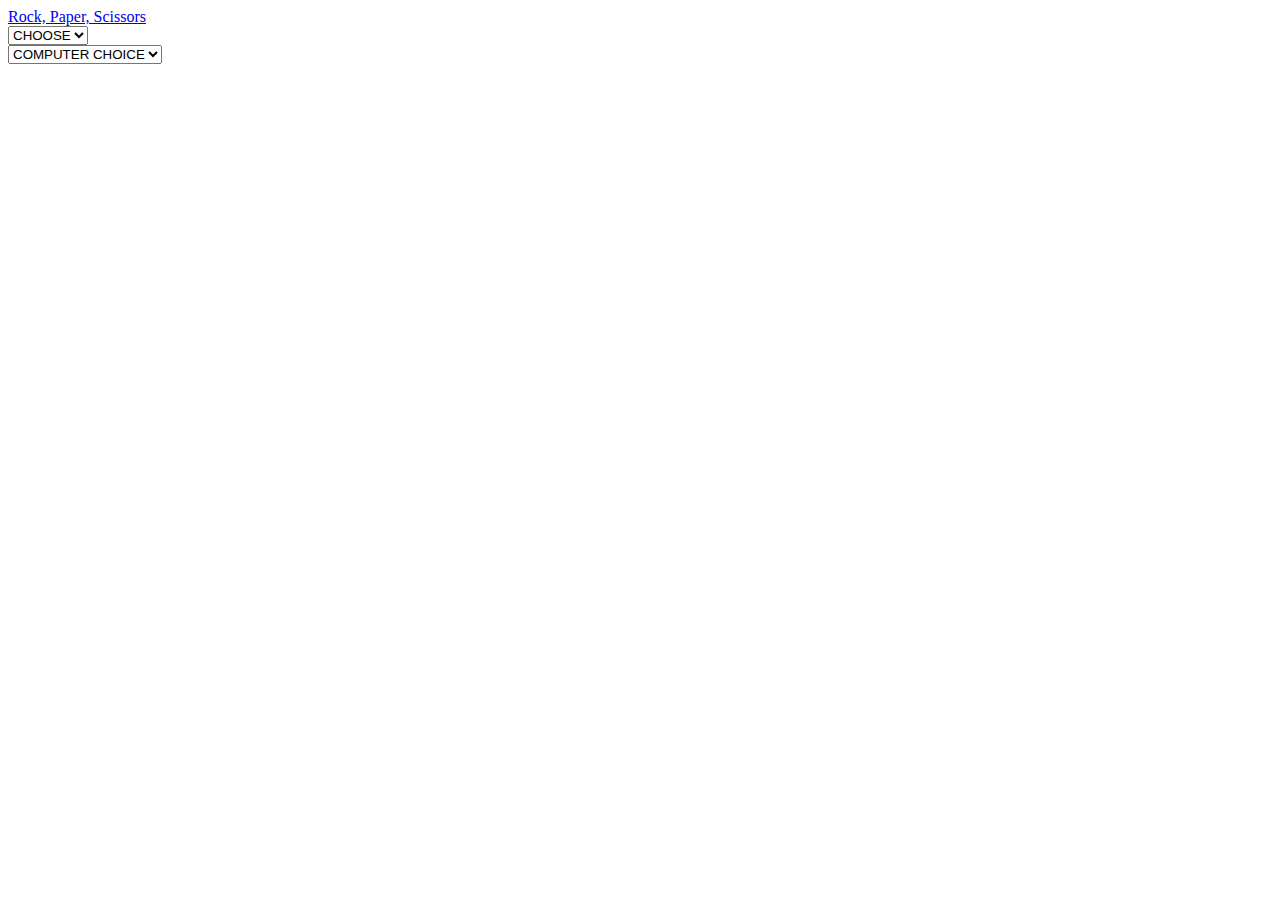
==== w1d4/rps/index.html @ 38dc0e71 "added rps game" ====
<!DOCTYPE html>
<html lang="en">
<head>
    <meta charset="UTF-8">
    <meta http-equiv="X-UA-Compatible" content="IE=edge">
    <meta name="viewport" content="width=device-width, initial-scale=1.0">
    <title>ROCK, PAPER, SCISSORS</title>
    <link href="https://cdn.jsdelivr.net/npm/bootstrap@5.1.3/dist/css/bootstrap.min.css" rel="stylesheet" integrity="sha384-1BmE4kWBq78iYhFldvKuhfTAU6auU8tT94WrHftjDbrCEXSU1oBoqyl2QvZ6jIW3" crossorigin="anonymous">
</head>
<body class="bg-secondary">
    <nav class="navbar navbar-expand-lg navbar-dark bg-dark">
        <div class="container">
            <a class="navbar-brand" href="#">Rock, Paper, Scissors</a>
        </div>
    </nav>
    <main>
        <div class="container">
            <div class="row">
                <div class="col-lg-6 col-md-12 col-sm-12 mt-3">
                    <form>
                        <select name="choice" id="choice" class="form-select" onchange="playGame(this)">
                            <option value="null" selected hidden disabled>CHOOSE</option>
                            <option value="rock">Rock</option>
                            <option value="paper">Paper</option>
                            <option value="scissors">Scissors</option>
                        </select>
                    </form>
                    <div id="playerImage" class="d-flex justify-content-center mt-5"></div>
                </div>
                <div class="col-lg-6 col-md-12 col-sm-12 mt-3">
                    <form>
                        <select name="choice" class="form-select">
                            <option value="null" selected hidden disabled>COMPUTER CHOICE</option>
                        </select>
                    </form>
                    <div id="computerImage" class="d-flex justify-content-center mt-5"></div>
                </div>
            </div>
            <div class="row">
                <div class="col"></div>
                <div class="col bg-light mt-5" id="result">

                </div>
                <div class="col"></div>
            </div>
        </div>
    </main>
    <script src="./script.js"></script>
</body>
</html>
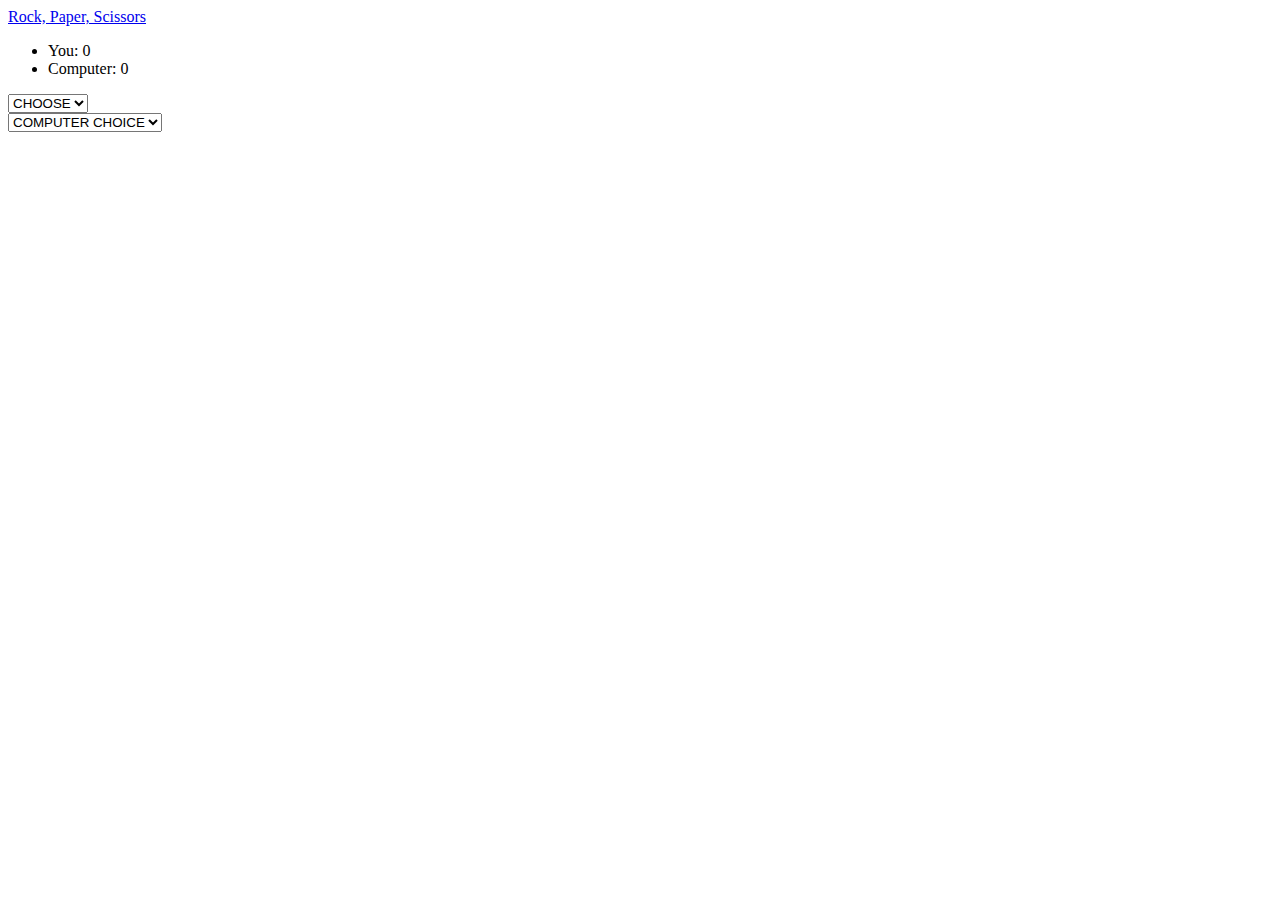
==== commit 1f82c129: "added records" ====
--- a/w1d4/rps/index.html
+++ b/w1d4/rps/index.html
@@ -1,16 +1,27 @@
 <!DOCTYPE html>
 <html lang="en">
+
 <head>
     <meta charset="UTF-8">
     <meta http-equiv="X-UA-Compatible" content="IE=edge">
     <meta name="viewport" content="width=device-width, initial-scale=1.0">
     <title>ROCK, PAPER, SCISSORS</title>
-    <link href="https://cdn.jsdelivr.net/npm/bootstrap@5.1.3/dist/css/bootstrap.min.css" rel="stylesheet" integrity="sha384-1BmE4kWBq78iYhFldvKuhfTAU6auU8tT94WrHftjDbrCEXSU1oBoqyl2QvZ6jIW3" crossorigin="anonymous">
+    <link href="https://cdn.jsdelivr.net/npm/bootstrap@5.1.3/dist/css/bootstrap.min.css" rel="stylesheet"
+        integrity="sha384-1BmE4kWBq78iYhFldvKuhfTAU6auU8tT94WrHftjDbrCEXSU1oBoqyl2QvZ6jIW3" crossorigin="anonymous">
 </head>
+
 <body class="bg-secondary">
     <nav class="navbar navbar-expand-lg navbar-dark bg-dark">
         <div class="container">
             <a class="navbar-brand" href="#">Rock, Paper, Scissors</a>
+            <ul class="navbar-nav ms-auto">
+                <li class="nav-item me-3">
+                    <span class="navbar-text" id="p-win-span">You: 0</span>
+                </li>
+                <li class="nav-item">
+                    <span class="navbar-text" id="c-win-span">Computer: 0</span>
+                </li>
+            </ul>
         </div>
     </nav>
     <main>
@@ -47,4 +58,5 @@
     </main>
     <script src="./script.js"></script>
 </body>
+
 </html>